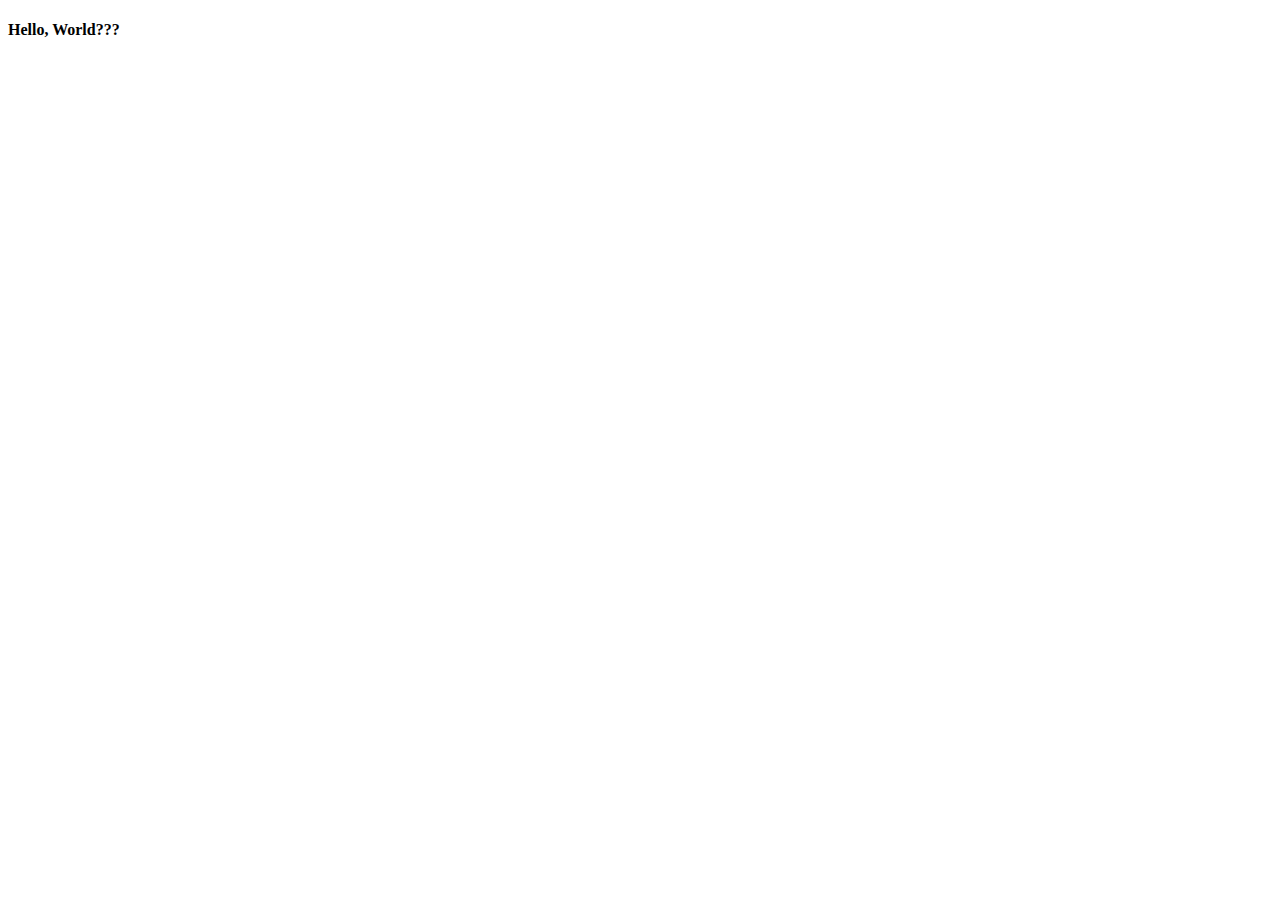
==== app/index.html @ 303352ec "initial commit" ====
<!DOCTYPE html>
<html ng-app="blocChat">
<head lang="en">
    <meta charset="UTF-8">
    <title>Bloc Chat Project</title>
    <link rel="stylesheet" href="/styles/main.css">
</head>
<body>
    <ui-view></ui-view>


    <h4>Hello, World???</h4>
    <script src="https://ajax.googleapis.com/ajax/libs/angularjs/1.6.4/angular.min.js"></script>
    <script src="https://cdnjs.cloudflare.com/ajax/libs/angular-ui-router/0.4.2/angular-ui-router.min.js"></script>
    <!-- FireBase -->
    <script src="https://www.gstatic.com/firebasejs/3.9.0/firebase.js"></script>
    <!-- AngularFire -->
    <script src="https://cdn.firebase.com/libs/angularfire/2.3.0/angularfire.min.js"></script>

    <script>
      // Initialize Firebase
      var config = {
        apiKey: <your unique api key>,
        authDomain: <your unique auth url>,
        databaseURL: <your unique db url>,
        storageBucket: <your unique bucket url>,
        messagingSenderId: <your unique messagingSenderId>
      };
      firebase.initializeApp(config);
    </script>

    <script src="/scripts/app.js"></script>
    <script src="/scripts/Room.js"></script>
    <script src="/scripts/controllers/HomeCtrl.js"></script>
    
</body>
</html>
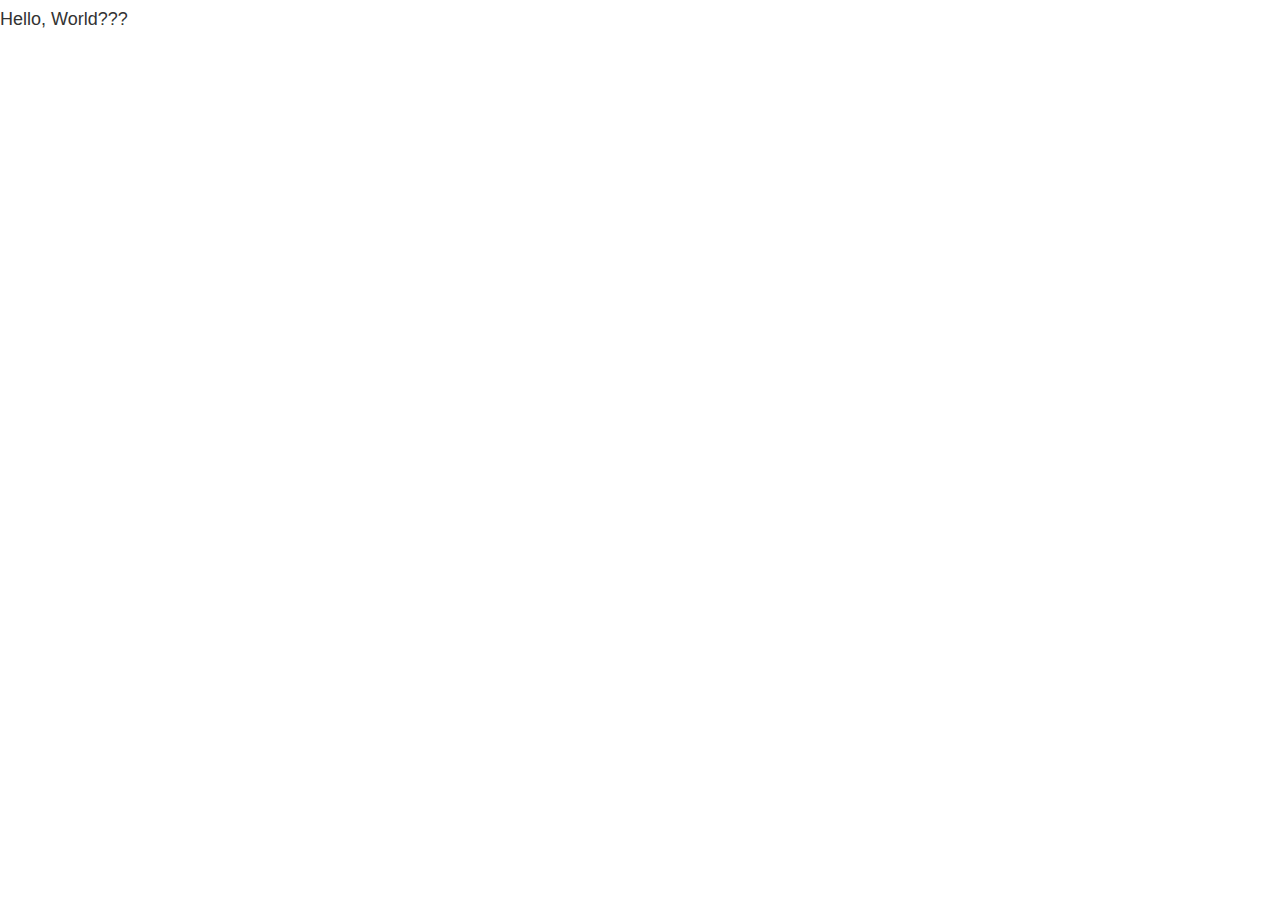
==== commit 74b58a8b: "checkpoint 3 complete" ====
--- a/app/index.html
+++ b/app/index.html
@@ -3,7 +3,8 @@
 <head lang="en">
     <meta charset="UTF-8">
     <title>Bloc Chat Project</title>
-    <link rel="stylesheet" href="/styles/main.css">
+    <link rel="stylesheet" type="text/css" href="/styles/style.css">
+    <link rel="stylesheet" href="https://maxcdn.bootstrapcdn.com/bootstrap/3.3.7/css/bootstrap.min.css">
 </head>
 <body>
     <ui-view></ui-view>
@@ -16,22 +17,26 @@
     <script src="https://www.gstatic.com/firebasejs/3.9.0/firebase.js"></script>
     <!-- AngularFire -->
     <script src="https://cdn.firebase.com/libs/angularfire/2.3.0/angularfire.min.js"></script>
-
     <script>
       // Initialize Firebase
       var config = {
-        apiKey: <your unique api key>,
-        authDomain: <your unique auth url>,
-        databaseURL: <your unique db url>,
-        storageBucket: <your unique bucket url>,
-        messagingSenderId: <your unique messagingSenderId>
+        apiKey: "AIzaSyA_3HIEWCm1SwgShE_IvKgXav4d0PKgKYk",
+        authDomain: "bloc-chat2-72c3a.firebaseapp.com",
+        databaseURL: "https://bloc-chat2-72c3a.firebaseio.com",
+        projectId: "bloc-chat2-72c3a",
+        storageBucket: "bloc-chat2-72c3a.appspot.com",
+        messagingSenderId: "903415199893"
       };
       firebase.initializeApp(config);
     </script>
 
+    <!-- AngularUI Bootstrap -->
+    <script src="https://cdnjs.cloudflare.com/ajax/libs/angular-ui-bootstrap/2.5.0/ui-bootstrap-tpls.min.js"></script>
+
     <script src="/scripts/app.js"></script>
     <script src="/scripts/Room.js"></script>
     <script src="/scripts/controllers/HomeCtrl.js"></script>
-    
+    <script src="/scripts/controllers/ModalCtrl.js"></script>
+
 </body>
 </html>
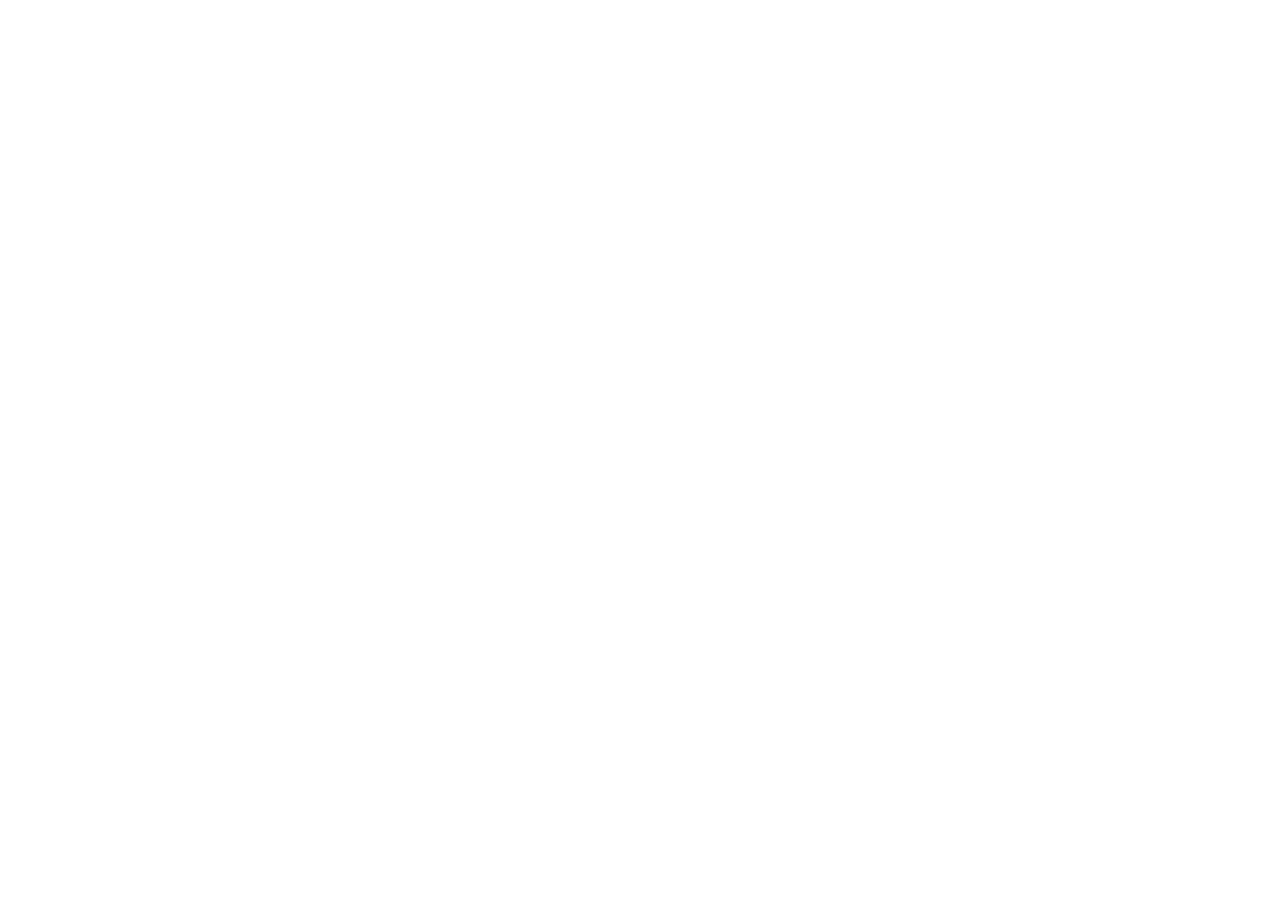
==== commit 04c21372: "checkpoint 5 complete" ====
--- a/app/index.html
+++ b/app/index.html
@@ -3,14 +3,12 @@
 <head lang="en">
     <meta charset="UTF-8">
     <title>Bloc Chat Project</title>
-    <link rel="stylesheet" type="text/css" href="/styles/style.css">
+    <link rel="stylesheet" type="text/css" href="/styles/main.css">
     <link rel="stylesheet" href="https://maxcdn.bootstrapcdn.com/bootstrap/3.3.7/css/bootstrap.min.css">
 </head>
 <body>
     <ui-view></ui-view>
 
-
-    <h4>Hello, World???</h4>
     <script src="https://ajax.googleapis.com/ajax/libs/angularjs/1.6.4/angular.min.js"></script>
     <script src="https://cdnjs.cloudflare.com/ajax/libs/angular-ui-router/0.4.2/angular-ui-router.min.js"></script>
     <!-- FireBase -->
@@ -32,11 +30,16 @@
 
     <!-- AngularUI Bootstrap -->
     <script src="https://cdnjs.cloudflare.com/ajax/libs/angular-ui-bootstrap/2.5.0/ui-bootstrap-tpls.min.js"></script>
+    <!--Cookie script -->
+    <script src="https://ajax.googleapis.com/ajax/libs/angularjs/1.6.4/angular-cookies.js"></script>
 
     <script src="/scripts/app.js"></script>
-    <script src="/scripts/Room.js"></script>
+    <script src="/scripts/services/Room.js"></script>
     <script src="/scripts/controllers/HomeCtrl.js"></script>
     <script src="/scripts/controllers/ModalCtrl.js"></script>
+    <script src="/scripts/services/Message.js"></script>
+    <script src="/scripts/services/Cookies.js"></script>
+    <script src="/scripts/controllers/usernameCtrl.js"></script>
 
 </body>
 </html>
